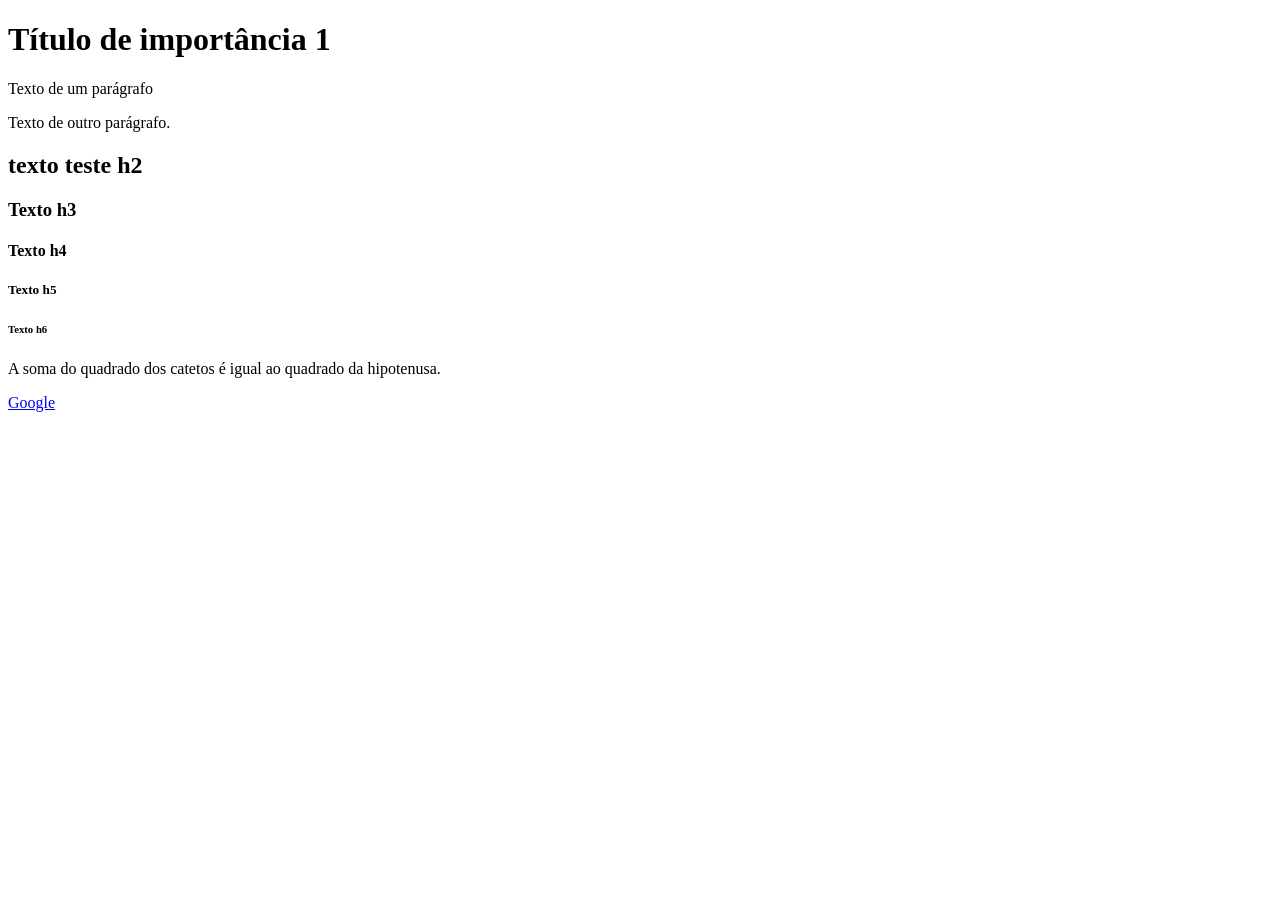
==== index.html @ fe7459b4 "Html" ====
<!DOCTYPE html>
<html>
    <head>
        <title>Título da Página</title>
    </head>
    <body>
        <h1>Título de importância 1</h1>
        <p>Texto de um parágrafo</p>
        <p>Texto de outro parágrafo.</p>
        <h2>texto teste h2</h2>
        <h3>Texto h3</h3>
        <h4>Texto h4</h4>
        <h5>Texto h5</h5>
        <h6>Texto h6</h6>
        <p>A soma do quadrado dos catetos é igual ao quadrado da hipotenusa.</p>
        <a href="https://www.google.com.br/index.html" target="_blank">Google</a>
    </body>
</html>
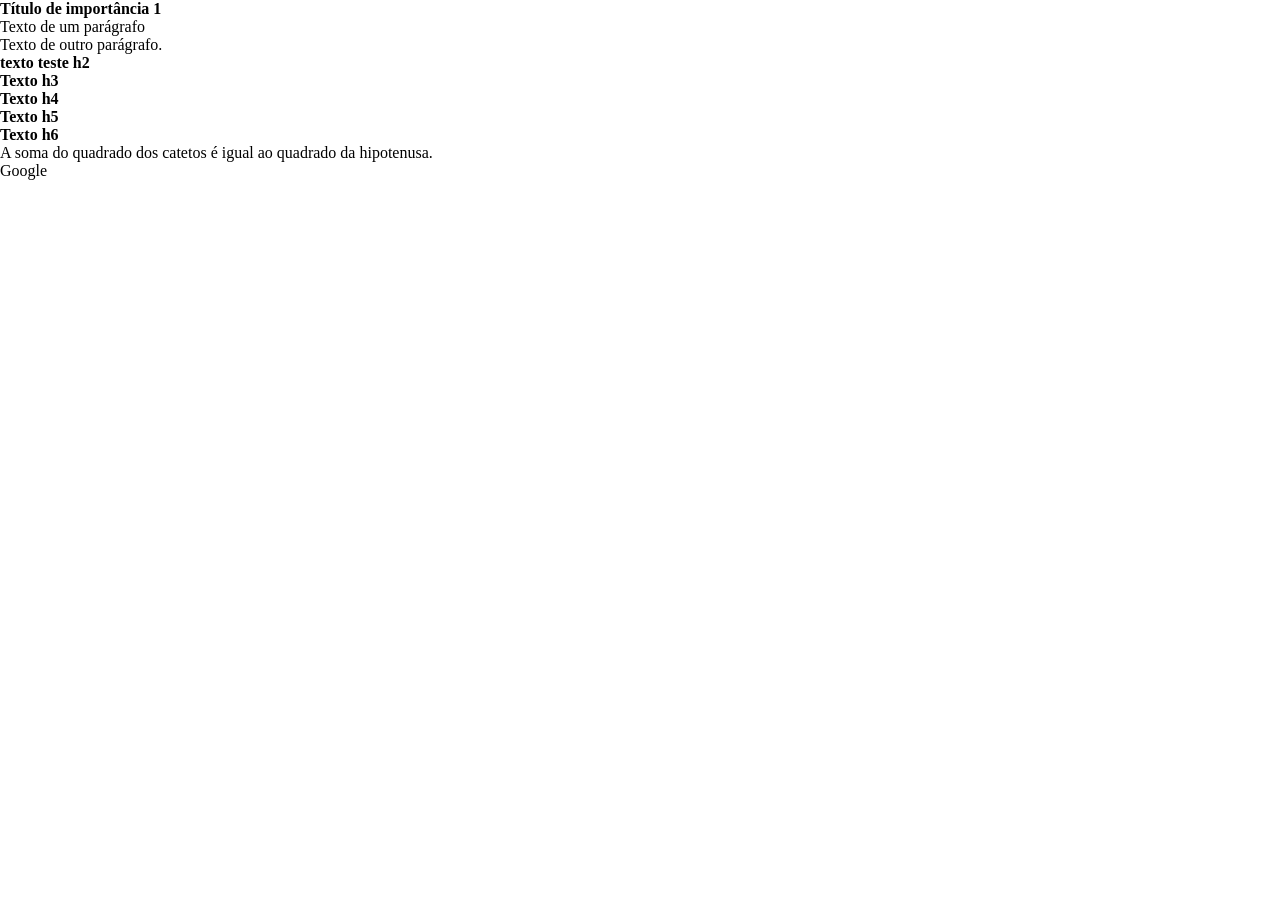
==== commit 90b6d4a4: "exercicios novos" ====
--- a/index.html
+++ b/index.html
@@ -2,6 +2,7 @@
 <html>
     <head>
         <title>Título da Página</title>
+        <link rel="stylesheet" href="/assets/css/styles.css">
     </head>
     <body>
         <h1>Título de importância 1</h1>
--- a/assets/css/styles.css
+++ b/assets/css/styles.css
@@ -0,0 +1,36 @@
+*{
+    padding: 0;
+    margin: 0;
+    list-style: none;
+    text-decoration: none;
+    color: #000;
+    font-size: 1rem;
+}
+
+/* CABEÇALHO PRINCIPAL */
+.main-header {
+    background-color: rgb(220, 255, 251);
+    display: flex;
+    padding: 20px 40px;
+    justify-content: space-between;
+    align-items: center;
+}
+
+.main-header img{
+    width: 250px;
+   
+}
+
+.main-header ul{
+    display: flex;
+    padding: 20px;
+    gap: 20px;
+}
+/* CONTEUDO PRINCIPAL */
+.main-content{
+   
+}
+/* RODAPE PRINCIPAL */
+.main-footer{
+   
+}
